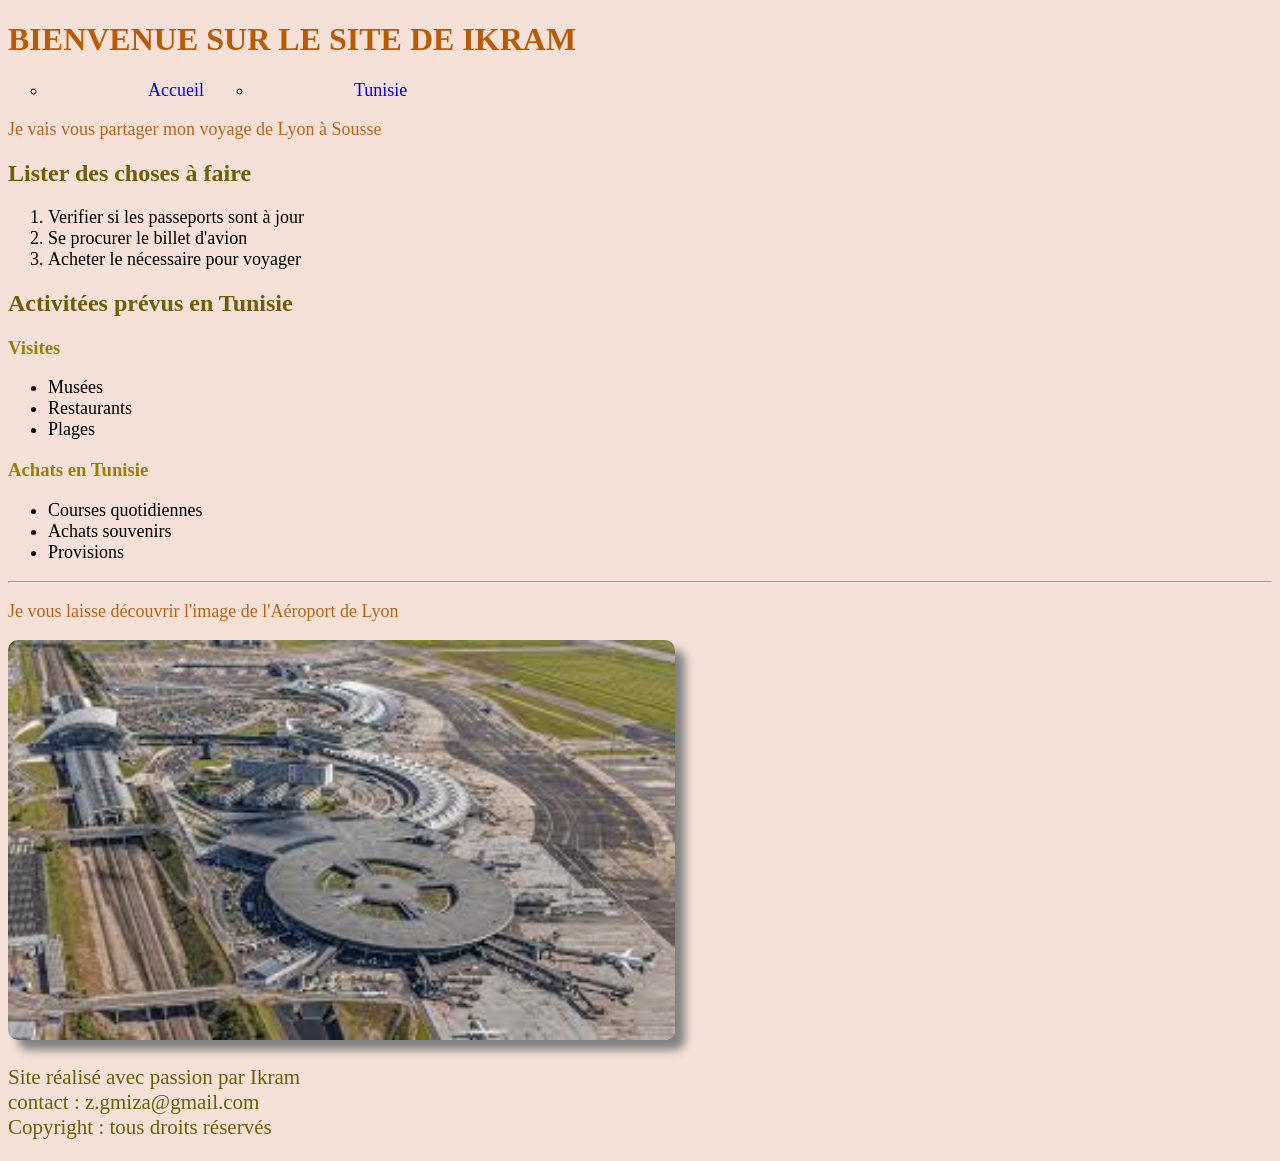
==== index.html @ b427ad66 "ma première validation" ====
<!DOCTYPE HTML>
<html lang="fr">
<head>
    <meta charset="UTF-8">
    <title>Préparatifs à Lyon</title>
    <link rel="stylesheet" href="Style.css">
</head> 

<header>
    <h1>BIENVENUE SUR LE SITE DE IKRAM</h1>
    <nav>
        <ul>
            <li><a href="index.html">Accueil</a></li>
            <li><a href="tunisie.html">Tunisie</a></li>
        </ul>
    </nav>


</header>

<body>
     <p>Je vais vous partager mon voyage de Lyon à Sousse</p>
    <h2>Lister des choses à faire</h2>
    <ol>
         <li>Verifier si les passeports sont à jour</li>
         <li>Se procurer le billet d'avion</li>
         <li>Acheter le nécessaire pour voyager</li>
    </ol> 

    <h2>Activitées prévus en Tunisie</h2>
    <h3>Visites</h3>
    <ul>
        <li>Musées</li>
        <li>Restaurants</li>
        <li>Plages</li>
    </ul>

    <h3>Achats en Tunisie</h3>
    <ul>
        <li>Courses quotidiennes</li>
        <li>Achats souvenirs</li>
        <li>Provisions</li>
    </ul>
    <hr>
    <p>Je vous laisse découvrir l'image de l'Aéroport de Lyon</p>
    <img src="aeroport_de_lyon.jpg" alt="image de l'Aeroprt de Lyon" widght="300" height="400">

</body>

<footer>
    <p>Site réalisé avec passion par Ikram
    <br>contact : z.gmiza@gmail.com
    <br>Copyright : tous droits réservés</p>

</footer>

</html>
---- Style.css ----
:root{
    --CouleurMonArrivee_en_Tunisie : #ba5a06;
    --CouleurParagraphe : #b5631b;
    --CouleurTitre_h2 : #705d08;
    --CouleurLieux : #EB7913;
    --CouleurContactermoi : #367c38;
    --CouleurLabel : #808017;
    --CouleurLien : #0FABFF;
    --CouleurLienHover : #f27b13;
    --CouleurArrierePlan : #f5e1d7;
    --CouleurTitre_h3 : #997f09;
    --TailleBody : 18px;
    --TailleLien : 18px;
    --TailleEnteteFormulaire : 23px;
    --TailleAccusedeReception : 25px;
    --TailleTitreSouligne : 21px;
    --Padding-left-Formulaire : 24px;
    --Taille-paragraphe-footer :21px;
}

h1{
    color: var(--CouleurMonArrivee_en_Tunisie);
}

header {
    background-color: var(--CouleurArrierePlan);
}
body {
    background-color: var(--CouleurArrierePlan);
}
h2{
    color: var(--CouleurTitre_h2);
}
h3{
    color: var(--CouleurTitre_h3);
}
p{
    font-size: var(--TailleBody);
    color: var(--CouleurParagraphe);
}
ol{
    font-size: 18px;
}
ul{
    font-size: var(--TailleBody);  
}

footer {
   background-color: var(--CouleurArrierePlan); 
}
img {
    border-radius: 10px;
    box-shadow: 10px 10px 10px grey;
}

footer p {
    font-size: 15px;
}

nav ul {
    list-style-type: circle;
}
nav a {
    text-decoration: none;
}
nav a:hover {
    color: var(--CouleurLienHover);
    
}
nav a:active {
    color: var(--CouleurLien);
}

table {
    border : 2px solid black;
    border-collapse:collapse;
    text-align: center;
}
 
nav ul {
    display: flex;
    gap:50px;
}

nav li {
    padding-left: 100px;
}

.couleurLieux {
    color: var(--CouleurLieux);
}

#couleurPlages {
    color: var(--CouleurLien);
}

h4 {
    font-size: var(--TailleEnteteFormulaire);
    color: var(--CouleurContactermoi);
}

label {
    color: var(--CouleurLabel);
    font-size: var(--TailleBody);
    padding-left: var(--Padding-left-Formulaire);
}

#EnvoyerFormulaireInscription:hover {
    color: var(--CouleurLienHover);
    
}

#EnvoyerFormulaireInscription {
    color: var(--CouleurLien);
    font-size: var(--TailleLien);
}

.TailleTitrePageTunisie {
    text-decoration: underline;
    font-size: var(--TailleTitreSouligne);
}

#LienConnexionFormulaireConnexion:hover {
    color: var(--CouleurLienHover);
}

#LienConnexionFormulaireConnexion {
    color: var(--CouleurLien);
    font-size: var(--TailleLien)
}

#TitreFormulairedeconnexion {
    font-size: var(--TailleEnteteFormulaire);
    text-decoration: underline;
}

.CouleurLienPageFormulaireDeConnexion {
    color: var(--CouleurLien);
    font-size: var(--TailleLien);
    padding-left: var(--Padding-left-Formulaire);

}

.CouleurBouttonSeConnecterEtCliquerIci {
    padding-left: var(--Padding-left-Formulaire);
} 

.TailleEntete-Connexion-MdpOublie {
    font-size: var(--TailleEnteteFormulaire);
}

#LienEnvoyerMotdePasseOublie {
    color: var(--CouleurLien);
    padding-left: var(--Padding-left-Formulaire);
    font-size: var(--TailleLien);
}

#LienEnvoyerMotdePasseOublie:hover {
    color: var(--CouleurLienHover);
}

#MessageReponse {
    font-size: var(--TailleAccusedeReception);
    display : flex;
    justify-content: center;
    margin-top: 100px;
    color: var(--CouleurParagraphe);
}
#PhraseAcrrocheMessageConnexion {
    font-size: var(--TailleEnteteFormulaire);
    text-decoration: underline;

}
#LienEnvoyerMessageConnexion {
    color: var(--CouleurLien);
    font-size: var(--TailleLien);
}

#LienEnvoyerMessageConnexion:hover {
    color: var(--CouleurLienHover);
}
#LienModifierMdp {
    color: var(--CouleurLien);
    font-size: var(--TailleLien);

}

#LienModifierMdp:hover {
    color: var(--CouleurLienHover);
}

.CouleurEntête-Connexion-Mdp {
    font-size: var(--TailleEnteteFormulaire);
}

#MessageReinitialisationMdp {
    font-size: var(--TailleAccusedeReception);
    display:flex;
    justify-content: center;
    margin-top: 100px;
    color: var(--CouleurParagraphe);
}

#ModificationBoutonModif-Mdp {
    padding-left: var(--Padding-left-Formulaire);
}

.CouleurModificationMotdePasse {
    color: var(--CouleurParagraphe);
}

#LienReinitialise {
    color: var(--CouleurLien);
    font-size: var(--TailleLien);
}

footer p {
    font-size: var(--Taille-paragraphe-footer);
    color: var(--CouleurTitre_h2);

}

#lien_Photos_souvenirs {
    font-size: 18px;
    color: #0FABFF;

}

.galerie {

    display: grid;
    grid-template-columns: 1fr 1fr 1fr;
    gap: 40px;
    

}

.carte-photos {
     background-color:#4bcde4;
     color: #705d08;
     border-radius: 5px;
     box-shadow: 10px 10px 10px #8b9496;
     padding: 40px 50px;

}

.carte-photos:hover {
    background-color:#25c4b4;
    transform: scale(1.05);
    transition: transform 0.5s ease;
}

#Photo_panorama_plage {   
    grid-column: span 2;
    padding-left: 70px;
}

.tableau_de_bord {
    display: grid;
    grid-template-columns: 1fr 1fr 1fr;
    gap: 30px;
}

#Panorama_photo_plage {
    grid-column: span 2;
    padding-left: 60px ;
}

#Panorama_resume_sejour {
    grid-column: span 3;
}
    

.resume_carte {
    padding-left: 20px;
    box-shadow: 0px 0px 0px;
}

.resume_carte:hover {
    transform:scale(1.08);
    transition: transform 0.3s ease;
}

#Panorama_photo_plage:hover {
    transform: rotate(360deg);
    transition: transform 2s ease;
}

#resume_sejour1:hover {
    transform: translateX(20px);
    transform: translateY(20px);
    transition: transform 0.5s ease-out;
}
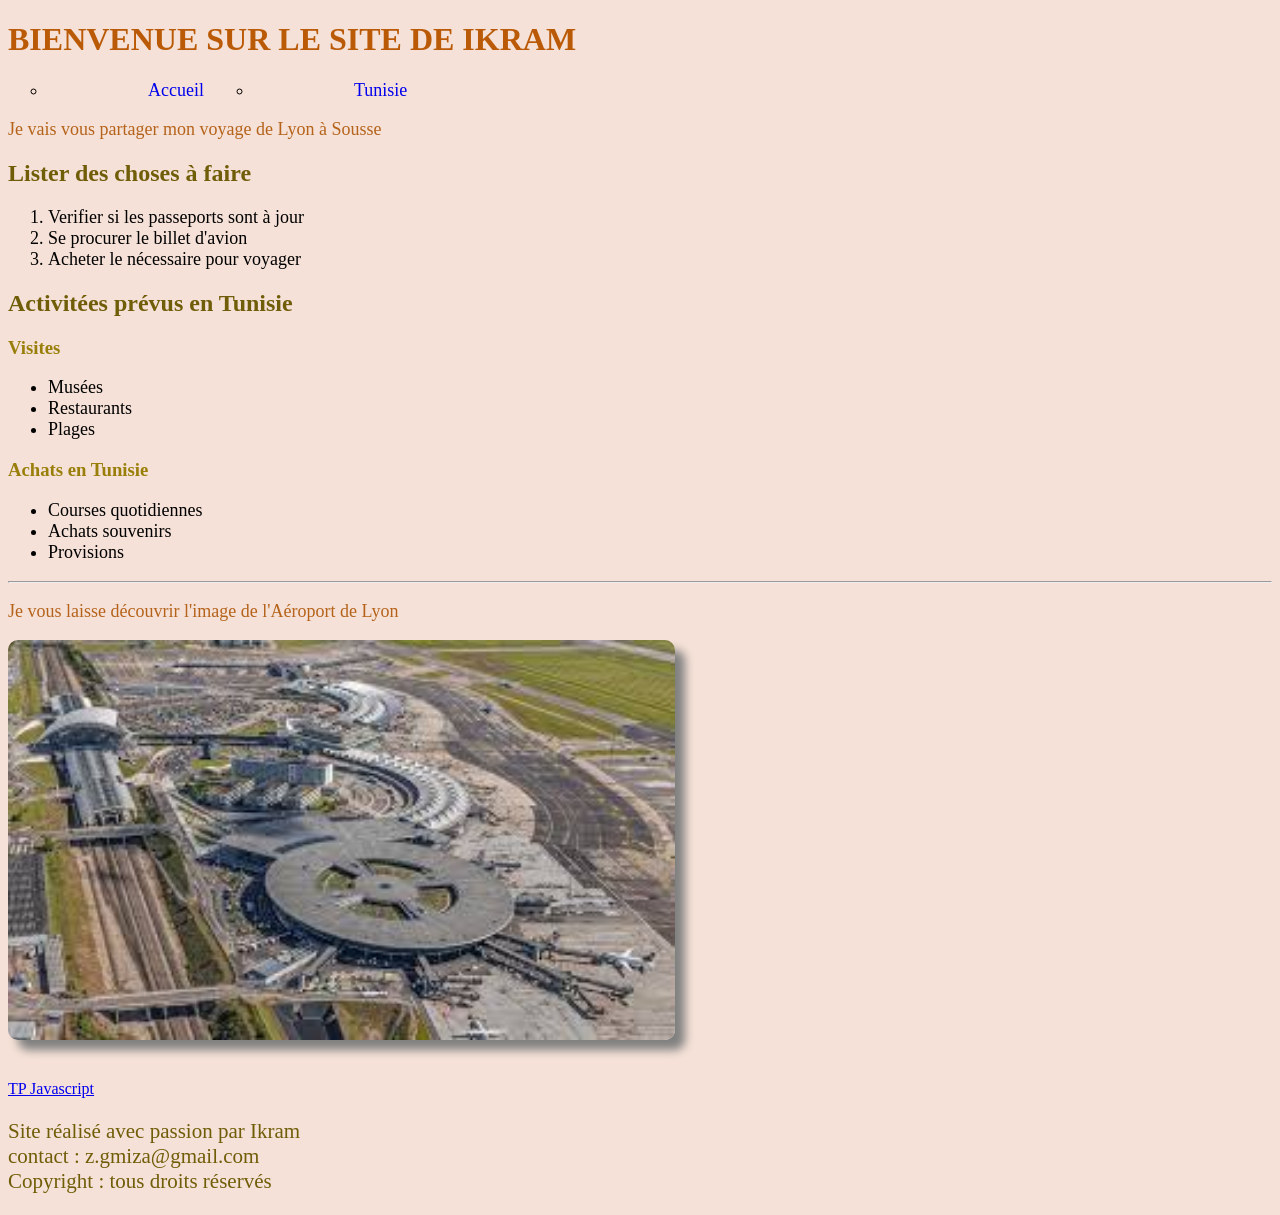
==== commit a69a95fd: "Crétion de la page TP_Javascript et lien de cette page sur index.html" ====
--- a/index.html
+++ b/index.html
@@ -45,6 +45,13 @@
     <p>Je vous laisse découvrir l'image de l'Aéroport de Lyon</p>
     <img src="aeroport_de_lyon.jpg" alt="image de l'Aeroprt de Lyon" widght="300" height="400">
 
+
+
+    <br><br><br><a href="TP_Javascript.html" target="_blank">TP Javascript</a>
+
+
+
+
 </body>
 
 <footer>
--- a/Style.css
+++ b/Style.css
@@ -236,7 +236,6 @@
 }
 
 .carte-photos {
-     background-color:#4bcde4;
      color: #705d08;
      border-radius: 5px;
      box-shadow: 10px 10px 10px #8b9496;
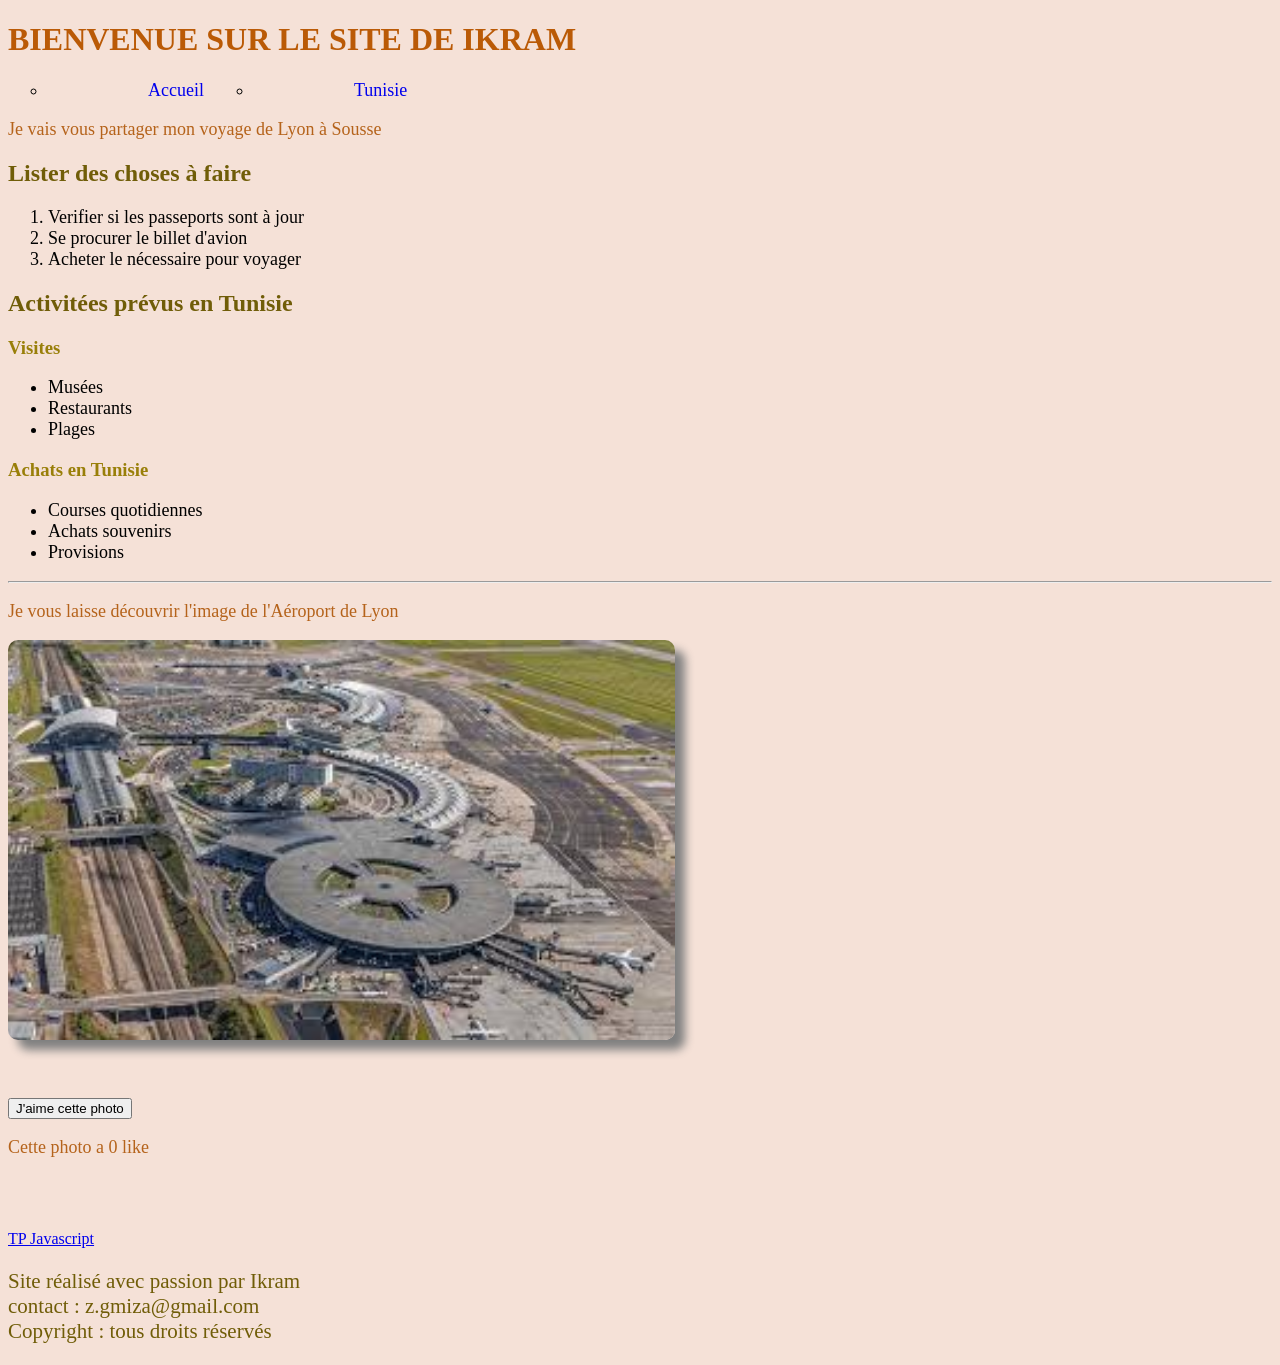
==== commit aef7e9b1: "Création du bouton dans JS et affichage d'une phrase en dessous. Création également d'un bouton dans" ====
--- a/index.html
+++ b/index.html
@@ -45,6 +45,9 @@
     <p>Je vous laisse découvrir l'image de l'Aéroport de Lyon</p>
     <img src="aeroport_de_lyon.jpg" alt="image de l'Aeroprt de Lyon" widght="300" height="400">
 
+    <br><br><br><br><button id="Bouton_photo">J'aime cette photo</button>
+    <p>Cette photo a <span id="augmentation_like"> 0 </span> like</p>
+
 
 
     <br><br><br><a href="TP_Javascript.html" target="_blank">TP Javascript</a>
@@ -61,4 +64,6 @@
 
 </footer>
 
+<script src="Javascript2.js"></script>
+
 </html>    
--- a/Style.css
+++ b/Style.css
@@ -236,6 +236,7 @@
 }
 
 .carte-photos {
+     background-color:#4bcde4;
      color: #705d08;
      border-radius: 5px;
      box-shadow: 10px 10px 10px #8b9496;
@@ -289,4 +290,9 @@
     transform: translateX(20px);
     transform: translateY(20px);
     transition: transform 0.5s ease-out;
-}+}
+
+#score_phrase {
+    color: #e03030;
+}
+
